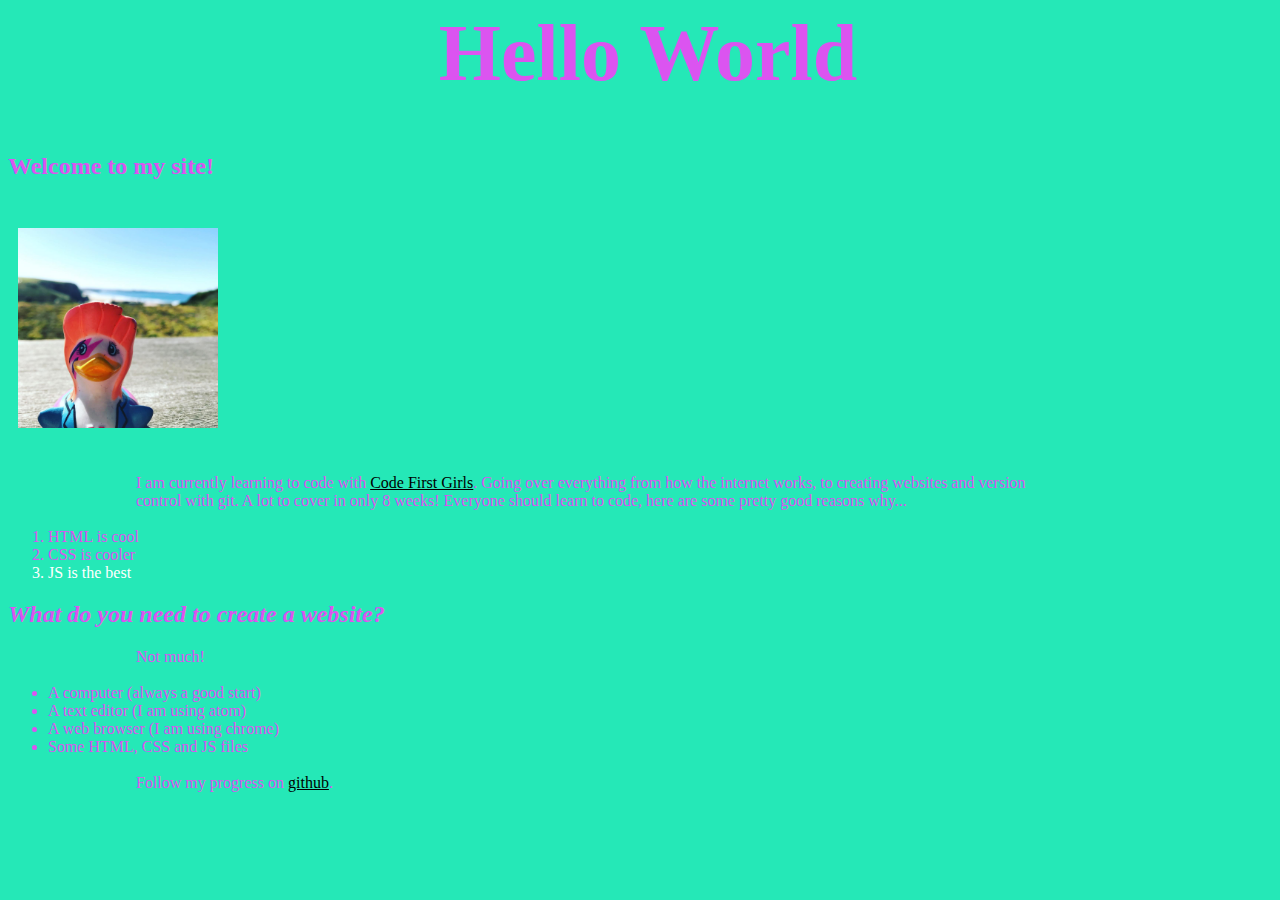
==== index.html @ 4f0d69e9 "Initial commit" ====
<head>
  <div>
      <h1>Hello World</h1>
      <link rel="stylesheet" type="text/css" href="css/styles.css">
</head>
<body>
    <h2>Welcome to my site!</h2>
    <br>
  </div>
  <div>
    <img src="./duck.jpg" alt="A local image" width="200px">
    <br>
    <p>I am currently learning to code with <a href="http://github.com/CodeFirstGirls/beginners-week-one">Code First Girls</a>. Going over everything from how the
      internet works, to creating websites and version control with git. A lot to cover in only 8 weeks!
      Everyone should learn to code, here are some pretty good reasons why...</p>
      <ol>
        <li>HTML is cool</li>
        <li id="lower">CSS is cooler</li>
        <li id="lowest">JS is the best</li>
      </ol>
    </div>
    <div>
      <h2><strong><i>What do you need to create a website?</i></strong></h2>

      <p>Not much!</p>
      <ul>
        <li>A computer (always a good start)</li>
        <li>A text editor (I am using atom)</li>
        <li>A web browser (I am using chrome)</li>
        <li>Some HTML, CSS and JS files</li>
      </ul>
    </div>
    <div>
      <p>Follow my progress on <a href="https://github.com/">github</a>.</p>
    </div>
</body>
---- css/styles.css ----
body {
          color: rgb(219, 84, 240);
          background-color: rgb(37, 232, 183);
          font-family: fantasy;
}

div {
          min-height: 1vh;
          width: 100vw;
}

h1 {
          text-align: center;
}
h1{
          font-size: 5em;
}
img {
          display: flex;
          padding: 10px;

}
p {

      width: 70%;
      margin: 2vh 10vw;
      font-size: 1em;
}
a {
      color: rgb(0,0,0);
}

li#lowest{
              color: rgb(255,255,255)
}
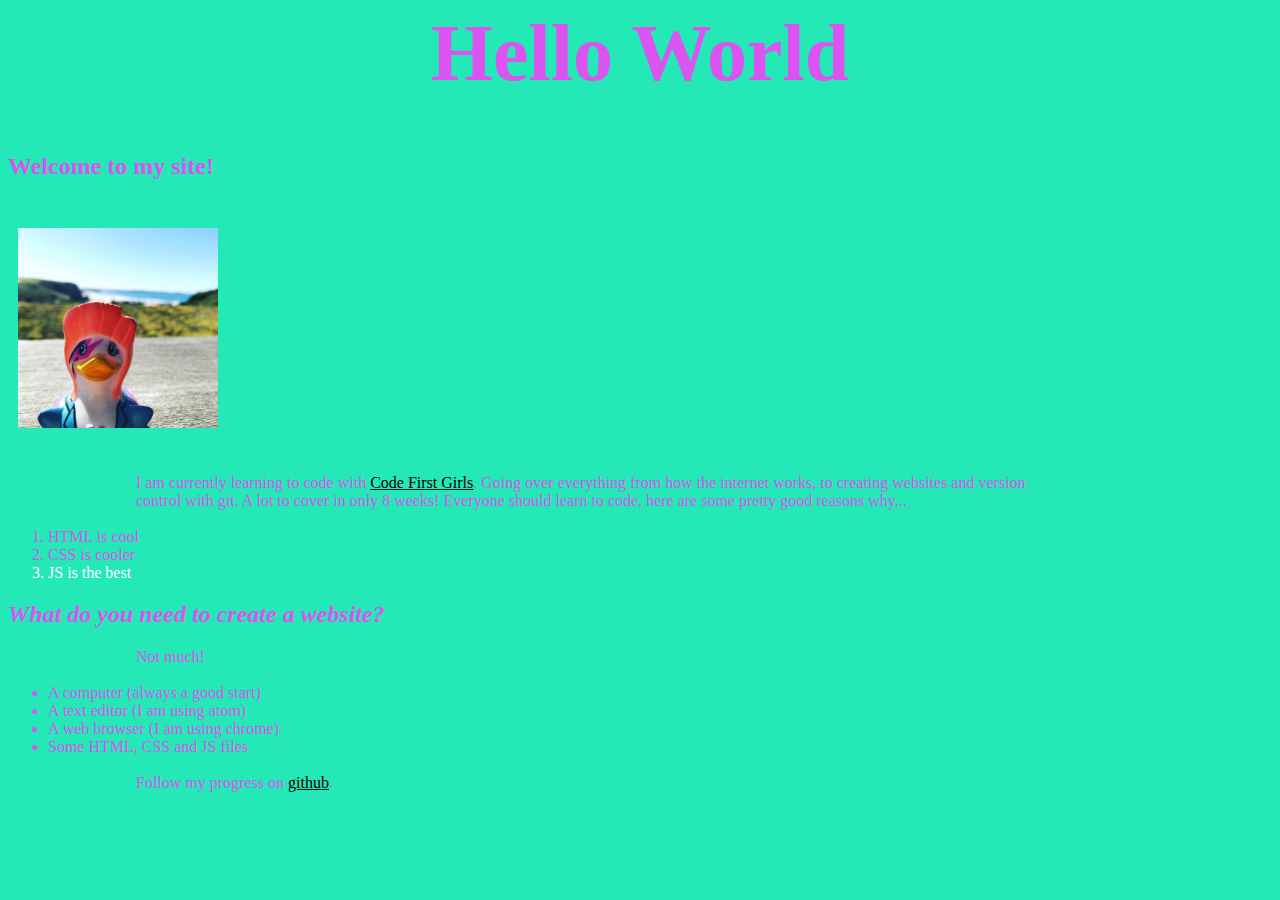
==== commit 70375de3: "Update index.html" ====
--- a/index.html
+++ b/index.html
@@ -1,12 +1,12 @@
 <head>
-  <div>
       <h1>Hello World</h1>
       <link rel="stylesheet" type="text/css" href="css/styles.css">
 </head>
 <body>
+  <div>
     <h2>Welcome to my site!</h2>
+  </div>
     <br>
-  </div>
   <div>
     <img src="./duck.jpg" alt="A local image" width="200px">
     <br>
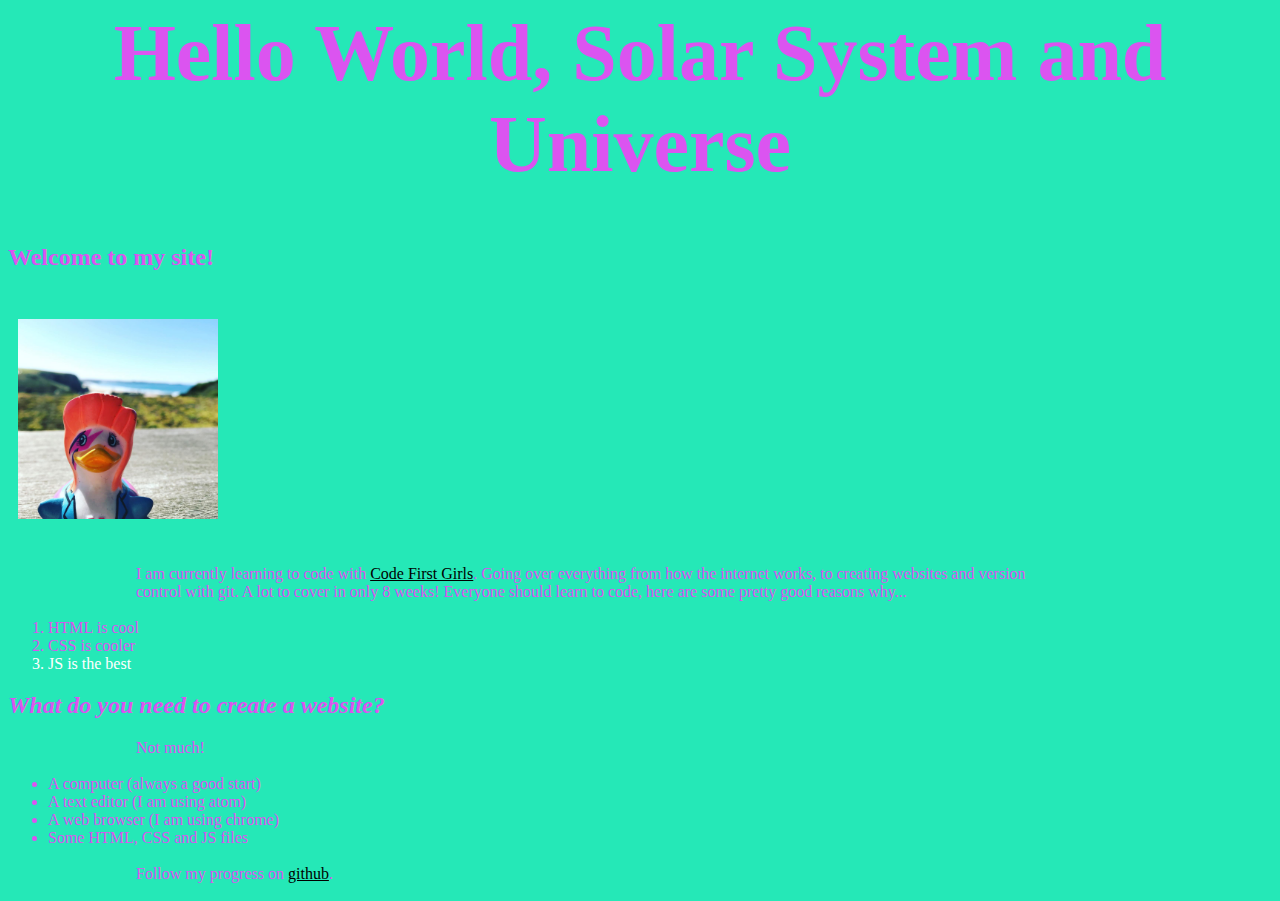
==== commit 51345ba0: "Update index.html" ====
--- a/index.html
+++ b/index.html
@@ -1,5 +1,5 @@
 <head>
-      <h1>Hello World</h1>
+      <h1>Hello World, Solar System and Universe</h1>
       <link rel="stylesheet" type="text/css" href="css/styles.css">
 </head>
 <body>
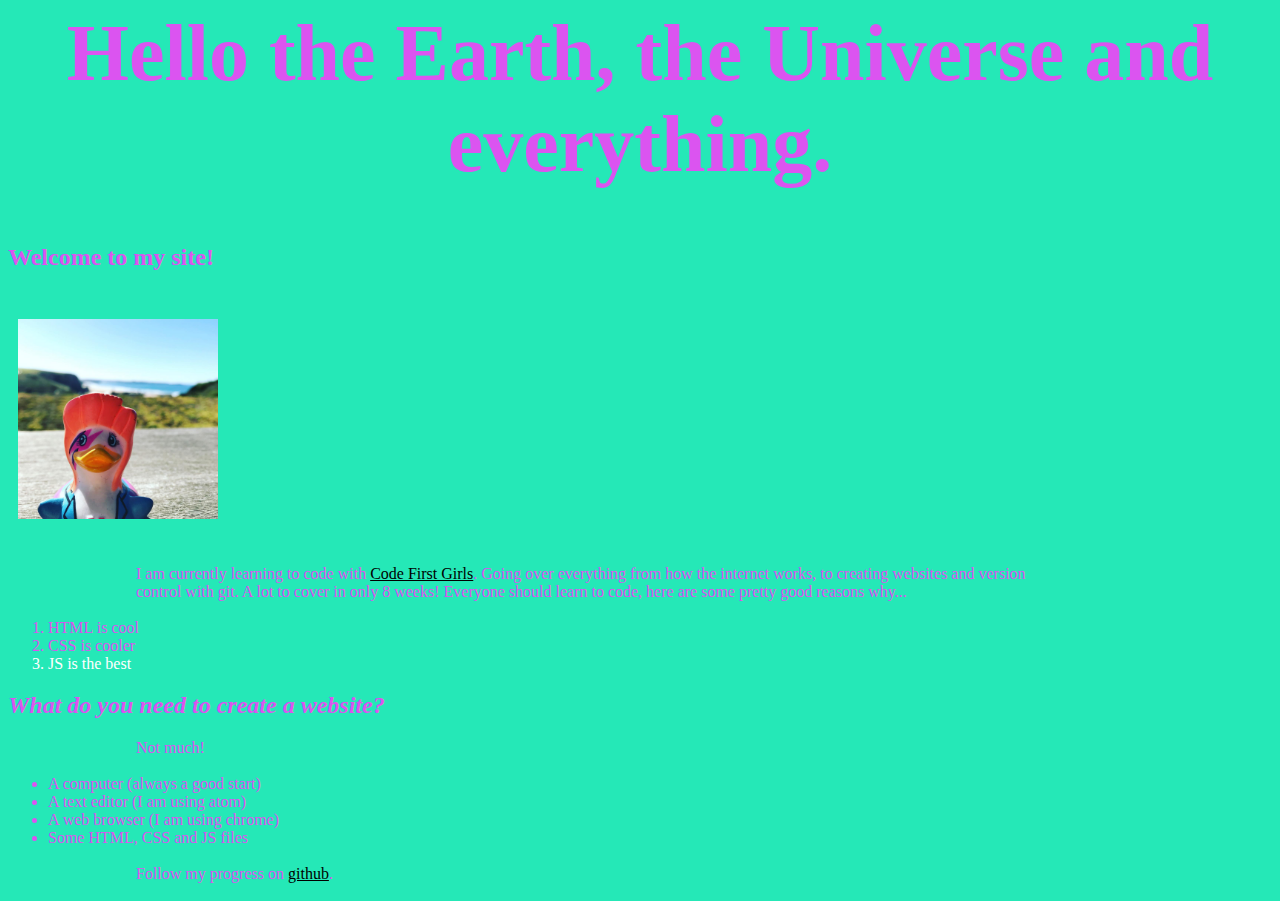
==== commit a5529bd3: "Update index.html" ====
--- a/index.html
+++ b/index.html
@@ -1,5 +1,5 @@
 <head>
-      <h1>Hello World, Solar System and Universe</h1>
+      <h1>Hello the Earth, the Universe and everything.</h1>
       <link rel="stylesheet" type="text/css" href="css/styles.css">
 </head>
 <body>
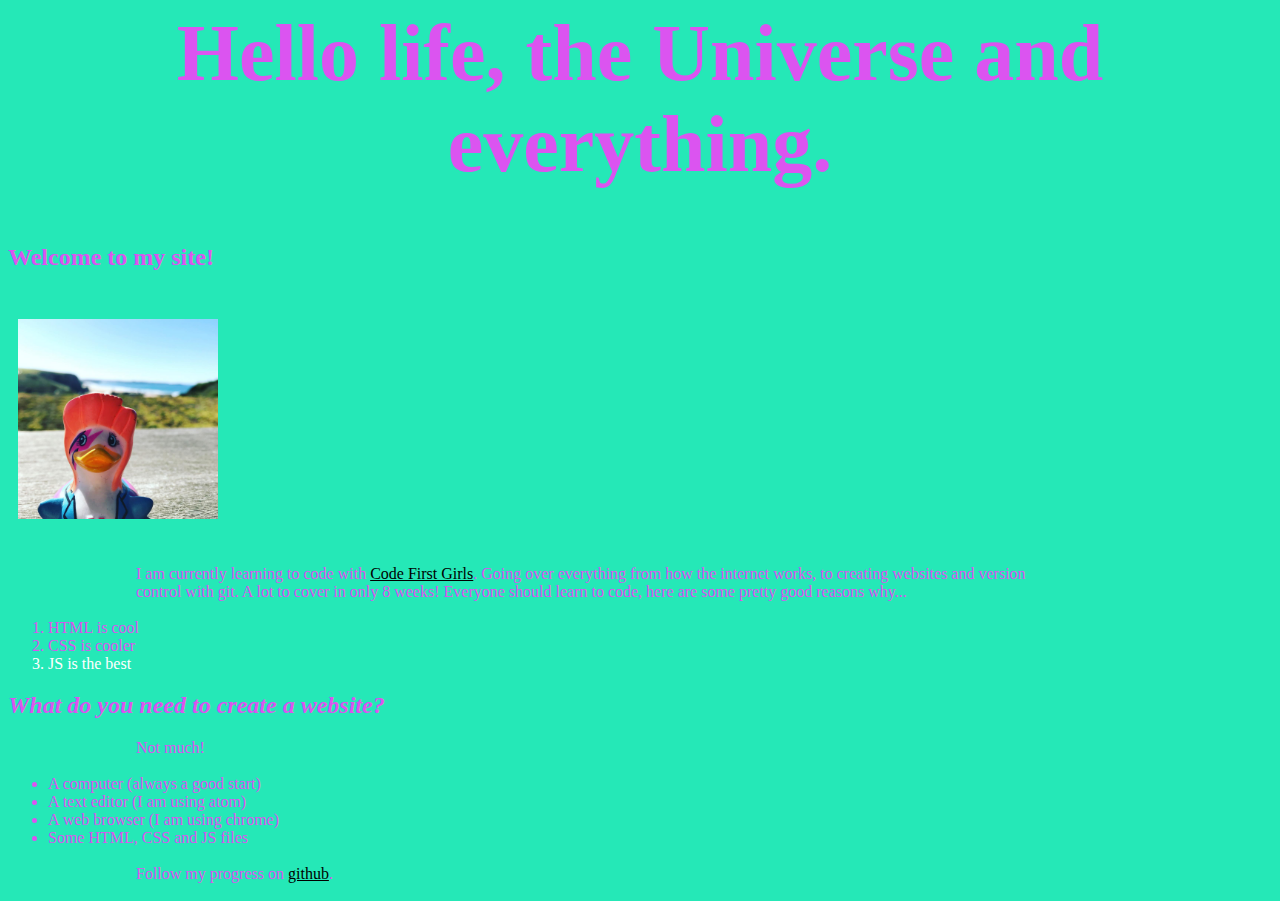
==== commit 08dc71fc: "Update index.html" ====
--- a/index.html
+++ b/index.html
@@ -1,5 +1,5 @@
 <head>
-      <h1>Hello the Earth, the Universe and everything.</h1>
+      <h1>Hello life, the Universe and everything.</h1>
       <link rel="stylesheet" type="text/css" href="css/styles.css">
 </head>
 <body>
